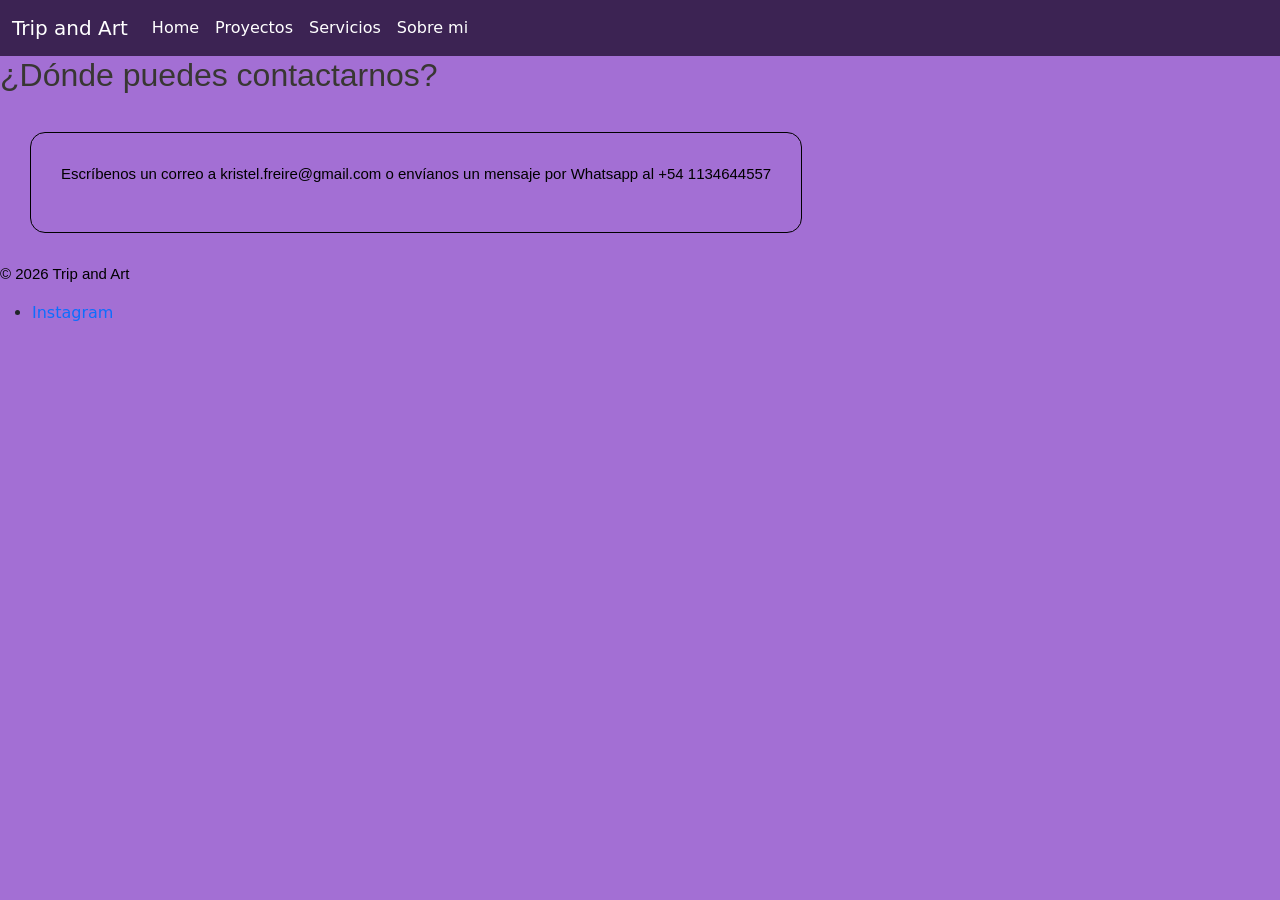
==== pages/contactos.html @ 5ea6feff "first commit" ====
<!DOCTYPE html>
<html lang="en">
<head>
    <meta charset="UTF-8">
    <meta name="viewport" content="width=device-width, initial-scale=1.0">
    <title>CONTACTOS</title>
    <link href="https://cdn.jsdelivr.net/npm/bootstrap@5.3.8/dist/css/bootstrap.min.css" rel="stylesheet" integrity="sha384-sRIl4kxILFvY47J16cr9ZwB07vP4J8+LH7qKQnuqkuIAvNWLzeN8tE5YBujZqJLB" crossorigin="anonymous">
    <link rel="stylesheet" href="../css/styles.css">
</head>
<body>
    <header class="navbar navbar-expand-lg mi-navbar"data-bs-theme="dark">
    <section class="container-fluid">
        <div class="navbar-brand">Trip and Art</div>
        <button class="navbar-toggler" type="button" data-bs-toggle="collapse" data-bs-target="#navbarSupportedContent" aria-controls="navbarSupportedContent" aria-expanded="false" aria-label="Toggle navigation">
        <span class="navbar-toggler-icon"></span>
        </button>
        <div class="collapse navbar-collapse" id="navbarSupportedContent">
        <ul class="navbar-nav me-auto mb-2 mb-lg-0">
            <li class="nav-item">
            <a class="nav-link" href="../index.html">Home</a>
            </li>
             <li class="nav-item">
            <a class="nav-link" href="../pages/proyectos.html">Proyectos</a>
            </li>
            <li class="nav-item">
            <a class="nav-link" href="../pages/servicios.html">Servicios</a>
            </li>
            <li class="nav-item">
            <a class="nav-link" href="../pages/sobremi.html">Sobre mi</a>
            </li>
        </ul>
        </div>
    </section>
    </header>
    <main>
    <Section>
         <h1>¿Dónde puedes contactarnos?</h1>
         <div class="indexcard">
            <article> 
                <p>Escríbenos un correo a kristel.freire@gmail.com 
                o envíanos un mensaje por Whatsapp al +54 1134644557
                </p>
            </article>
        </div>
</Section>
   
</main>
<footer>
    <p>© 2026 Trip and Art</p>
    <ul>
        <li>
            <a href="https://instagram.com/tripandart">
        Instagram </a>
        </li>
    </ul>
</footer>
<script src="https://cdn.jsdelivr.net/npm/bootstrap@5.3.8/dist/js/bootstrap.bundle.min.js" integrity="sha384-FKyoEForCGlyvwx9Hj09JcYn3nv7wiPVlz7YYwJrWVcXK/BmnVDxM+D2scQbITxI" crossorigin="anonymous"></script>
</body>

</html>
---- css/styles.css ----
/* regla universal del padding y el margin */ 
* {
  margin: 0;
  padding: 0;
}

/*importacion de la fuente Arimo*/
@import url('https://fonts.googleapis.com/css2?family=Arimo:ital,wght@0,400..700;1,400..700&family=Roboto:ital,wght@0,100..900;1,100..900&display=swap');
/*BACKGROUND*/
body {
    background-color: #a36fd4;
}
/*HEADER*/
.headerh1{
font-family: "Arimo", sans-serif;
color: #0a0113;
font-size: 50px;
}
.imagentripandart {
    width: 5rem;
}
/* LISTA DE MENU */
.menunavegacion {
    list-style: none;
    text-decoration: none;

}
/*MAIN*/
h1 {
    font-family: "Arimo", sans-serif;
    font-size: 32px;
    color: #383733;
}
h2 {
    font-family: "Arimo", sans-serif;
    font-size: 24px;
    color: indigo;
}
p {
    font-family: "Arimo", sans-serif;
    font-size: 15px;
    color: #000000;
}
a {
    text-decoration: none;
}
 .mi-navbar {
    background-color: #3c2353;
    color: #ede3d4;
 }
.mi-navbar .nav-link,
.mi-navbar .navbar-brand {
  color: #ffffff;
}

.mi-navbar .nav-link:hover {
  color: #f1c40f;
}
.mi-navbar .nav-link:focus {
  outline: none; /* Quitamos el borde por defecto del navegador */
  box-shadow: 0 0 0 2px #f1c40f; /* Anillo visible accesible */
  color: #f1c40f;
}
.mi-navbar .nav-link:active {
  color: #e67e22;
  transform: scale(0.96); /* Leve efecto de pulsado */
}

.indexcard {
    display: flex;
    flex-direction: row;
    justify-content: flex-start;

}
.indexcard article {
    border: solid 1px #000000;
    border-radius: 15px;
    padding: 30px;
    margin: 30px;
}
.cardindex {
    display: flex;
    flex-direction: column;
    justify-content: space-around;
    gap: 20px;
}
.cardindex article {
    border: solid 1px #000000;
    border-radius: 15px;
    padding: 30px;
    margin: 30px;
}

@media only screen and (min-width: 1024px){

        .cardindex {
            display: grid;
            grid-template-columns: repeat(2, 1fr);
            grid-template-rows: repeat(2, 1fr);
            gap: 20px;
}
}
.container {
    display: grid;
    grid-template-columns: 1fr;
    grid-template-rows: 100px 1fr auto;
    gap: 10px;
    width: 80%;
    grid-template-areas: 
        "navbar"
        "main"
        "footer";
}
#carouselExample .carousel-item img {
  max-height: 650px;
  object-fit: cover; /* Evita que las imágenes se deformen */
}
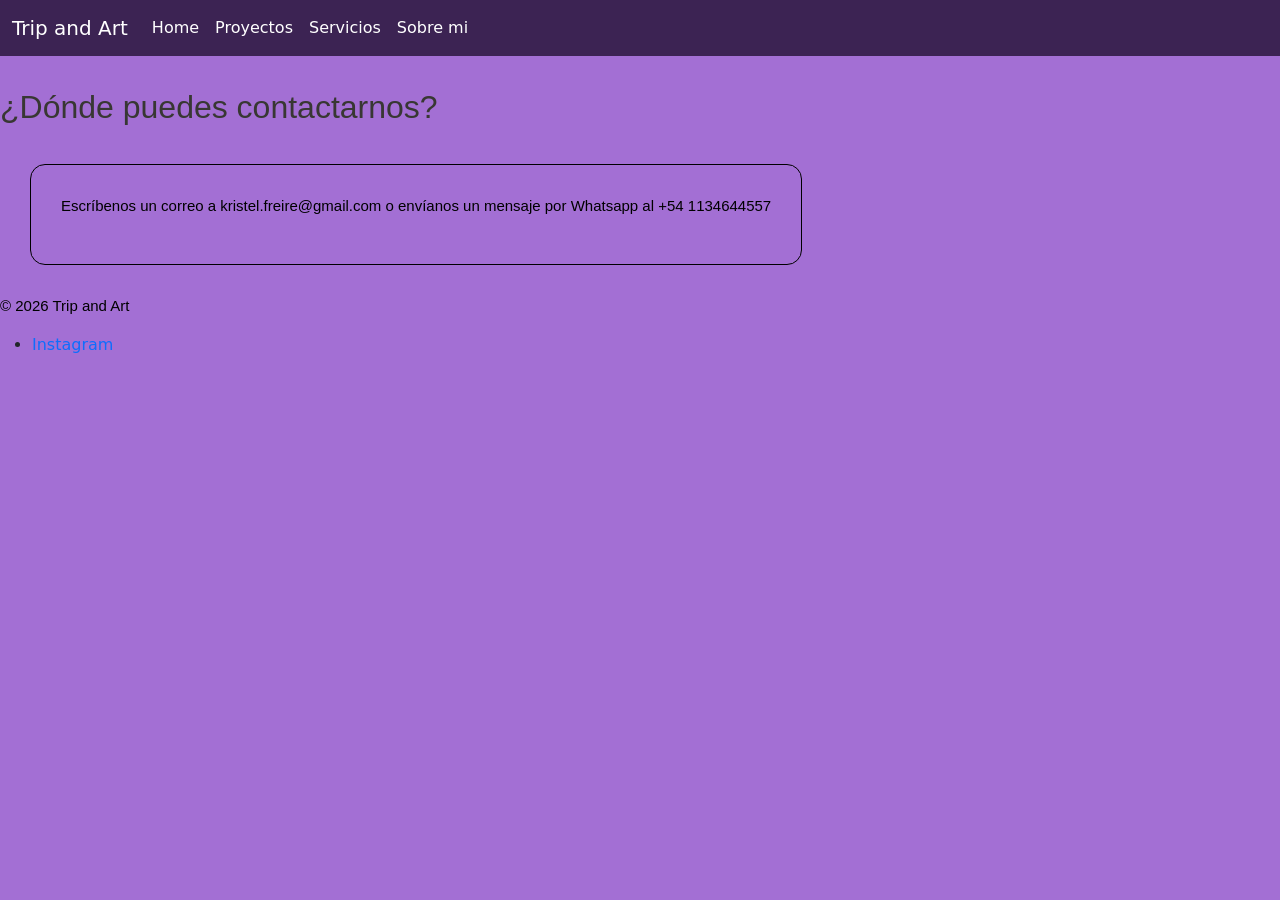
==== commit 585428dc: "feat: implementa grilla bootstrap" ====
--- a/pages/contactos.html
+++ b/pages/contactos.html
@@ -8,8 +8,8 @@
     <link rel="stylesheet" href="../css/styles.css">
 </head>
 <body>
-    <header class="navbar navbar-expand-lg mi-navbar"data-bs-theme="dark">
-    <section class="container-fluid">
+    <header class="navbar navbar-expand-lg mi-navbar" data-bs-theme="dark">
+    <nav class="container-fluid">
         <div class="navbar-brand">Trip and Art</div>
         <button class="navbar-toggler" type="button" data-bs-toggle="collapse" data-bs-target="#navbarSupportedContent" aria-controls="navbarSupportedContent" aria-expanded="false" aria-label="Toggle navigation">
         <span class="navbar-toggler-icon"></span>
@@ -30,7 +30,7 @@
             </li>
         </ul>
         </div>
-    </section>
+    </nav>
     </header>
     <main>
     <Section>
@@ -42,9 +42,8 @@
                 </p>
             </article>
         </div>
-</Section>
-   
-</main>
+    </Section>
+   </main>
 <footer>
     <p>© 2026 Trip and Art</p>
     <ul>
--- a/css/styles.css
+++ b/css/styles.css
@@ -114,4 +114,36 @@
 #carouselExample .carousel-item img {
   max-height: 650px;
   object-fit: cover; /* Evita que las imágenes se deformen */
+}
+header, 
+.navbar {
+  margin-bottom: 2rem; /* Ajustá el valor a gusto */
+}
+/* Altura fija para el contenedor del carrusel */
+.carousel-inner {
+  height: 120VH; /* Podés ajustar la altura que prefieras (ej: 400px, 500px, 60vh) */
+}
+/* Forzar a que las imágenes ocupen todo el contenedor sin deformarse */
+.carousel-item img {
+  height: 100%;
+  width: 100%;
+  object-fit: cover; /* Recorta los bordes sobrantes manteniendo la proporción */
+  object-position: center; /* Centra el encuadre de la foto */
+}
+/* Botón con fondo púrpura relleno */
+.btn-purple {
+  background-color: #321c59;
+  color: #ffffff;
+  border: 1px solid #6f42c1;
+}
+.btn-purple:hover {
+  background-color: #160c2a;
+  border-color: #21113d;
+  color: #ffffff;
+}
+
+.fondo-amarillo {
+  background-color: #ebde6d; /* o yellow, #fff3cd, etc. */
+  padding: 2rem;
+  border-radius: 8px;
 }
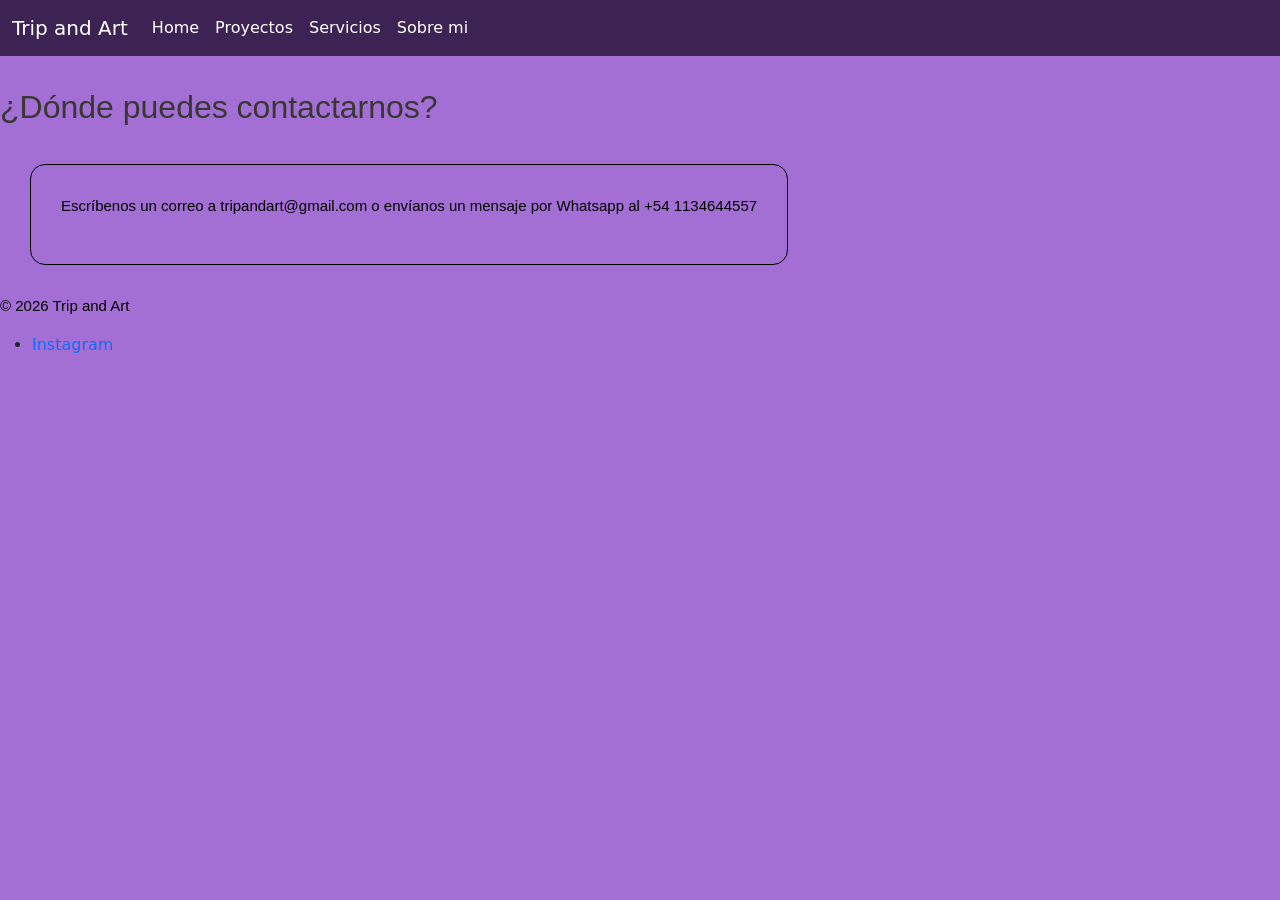
==== commit d67a9c13: "fix: corregir la nav" ====
--- a/pages/contactos.html
+++ b/pages/contactos.html
@@ -37,7 +37,7 @@
          <h1>¿Dónde puedes contactarnos?</h1>
          <div class="indexcard">
             <article> 
-                <p>Escríbenos un correo a kristel.freire@gmail.com 
+                <p>Escríbenos un correo a tripandart@gmail.com 
                 o envíanos un mensaje por Whatsapp al +54 1134644557
                 </p>
             </article>
